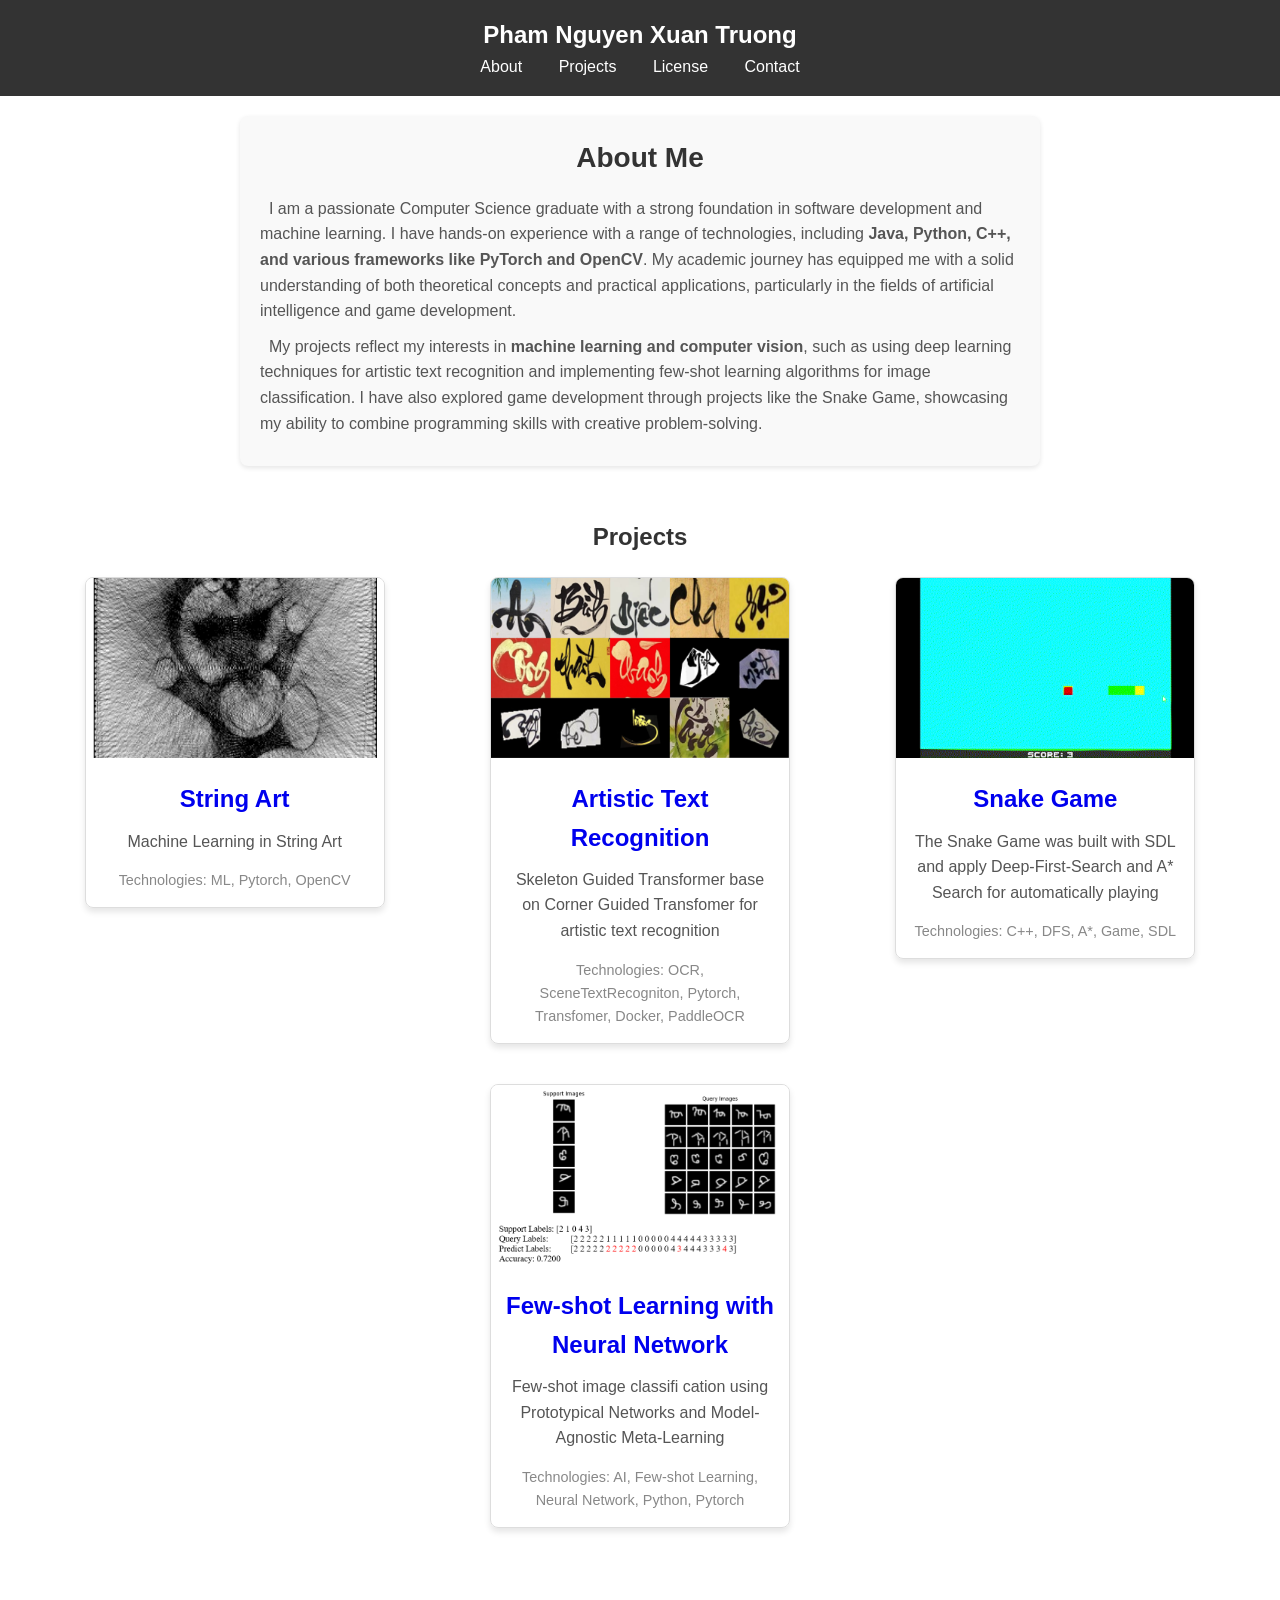
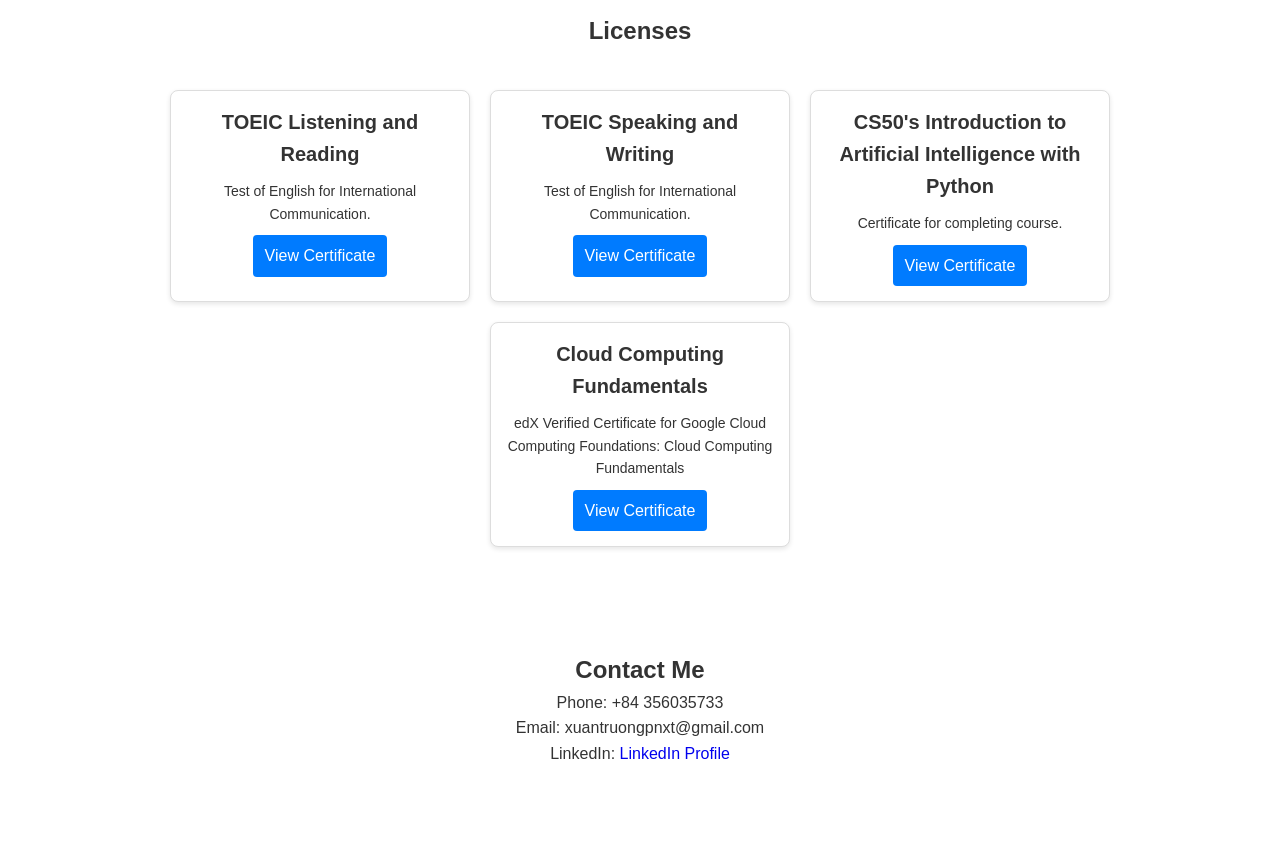
==== index.html @ 79f611bf "first commit" ====
<!DOCTYPE html>
<html lang="en">

<head>
    <meta charset="UTF-8">
    <meta name="viewport" content="width=device-width, initial-scale=1.0">
    <title>Xuan Truong - Portfolio</title>
    <link rel="stylesheet" href="style.css">
    <link rel="stylesheet" href="css/project_card.css">
    <link rel="stylesheet" href="css/license_card.css">
</head>

<body>

    <header>
        <nav>
            <h1>Pham Nguyen Xuan Truong</h1>
            <ul>
                <li><a href="#about">About</a></li>
                <li><a href="#projects">Projects</a></li>
                <li><a href="#licenses">License</a></li>
                <li><a href="#contact">Contact</a></li>
            </ul>
        </nav>
    </header>

    <section id="about" class="section">
        <h2>About Me</h2>

        <p>
            &nbsp; I am a passionate Computer Science graduate with a strong foundation in software development and machine
            learning. I have hands-on experience with a range of technologies, including <b>Java, Python, C++, and various
            frameworks like PyTorch and OpenCV</b>. My academic journey has equipped me with a solid understanding of both
            theoretical concepts and practical applications, particularly in the fields of artificial intelligence and
            game development.
        </p>
        <p>
            &nbsp; My projects reflect my interests in <b>machine learning and computer vision</b>, such as using deep learning
            techniques for artistic text recognition and implementing few-shot learning algorithms for image
            classification. I have also explored game development through projects like the Snake Game, showcasing my
            ability to combine programming skills with creative problem-solving.
        </p>

    </section>

    <section id="projects" class="section">
        <h2>Projects</h2>
        <div id="projects-container" class="projects-container"></div>
    </section>

    <section id="licenses" class="section">
        <h2>Licenses</h2>
        <div id="licenses-container" class="licenses-container"></div> <!-- This is where license cards will appear -->
    </section>


    <section id="contact" class="section">
        <h2>Contact Me</h2>
        <p>Phone: +84 356035733</p>
        <p>Email: xuantruongpnxt@gmail.com</p>
        <p>LinkedIn: <a href="https://www.linkedin.com/in/pnxuantruong/">LinkedIn Profile</a></p>
    </section>

    <!-- <footer>
        <p>&copy; 2024 Xuan Truong. All rights reserved.</p>
    </footer> -->

    <script src="js\project_card.js"></script>
    <script src="js/license_card.js"></script>
    <script src="script.js"></script>
</body>

</html>
---- style.css ----
* {
    margin: 0;
    padding: 0;
    box-sizing: border-box;
}

body {
    font-family: Arial, sans-serif;
    line-height: 1.6;
    color: #333;
    padding-bottom: 3rem;
}

header {
    background-color: #333;
    color: #fff;
    padding: 1rem;
    text-align: center;
    position: sticky;
}

nav ul {
    list-style-type: none;
}

nav ul li {
    display: inline;
    margin: 0 1rem;
}

nav ul li a {
    color: #fff;
    text-decoration: none;
}

.section {
    padding: 2rem;
    text-align: center;
}

footer {
    background-color: #333;
    color: #fff;
    padding: 1rem;
    text-align: center;
    position: fixed;
    bottom: 0;
    width: 100%;
}

.licenses-container {
    display: flex;
    flex-wrap: wrap;
    justify-content: center;
    margin: 20px auto;
    padding: 10px;
}

#about {
    background-color: #f9f9f9;
    padding: 20px;
    border-radius: 8px;
    box-shadow: 0 2px 5px rgba(0, 0, 0, 0.1);
    margin: 20px auto;
    max-width: 800px;
}

#about h2 {
    font-size: 28px;
    margin-bottom: 15px;
    text-align: center;
    color: #333;
}

#about p {
    font-size: 16px;
    line-height: 1.6;
    color: #555;
    margin-bottom: 10px;
    text-align: left;
}


/* For larger screens */
@media (min-width: 768px) {
    #projects-container {
        display: flex;
        flex-wrap: wrap;
        justify-content: space-around;
    }
}
---- css/project_card.css ----
/* Style for project card */
.project-card {
    border: 1px solid #ddd;
    border-radius: 8px;
    overflow: hidden;
    width: 300px;
    margin: 20px;
    box-shadow: 0 4px 6px rgba(0, 0, 0, 0.1);
    transition: transform 0.2s ease-in-out;
}

/* Hover effect */
.project-card:hover {
    transform: translateY(-10px);
}

/* Image styles */
.project-image {
    width: 100%;
    height: 180px;
    object-fit: cover;
}

/* Info section styles */
.project-info {
    padding: 15px;
}

.project-name {
    font-size: 1.5rem;
    margin-bottom: 10px;
}

.project-description {
    font-size: 1rem;
    margin-bottom: 15px;
    color: #555;
}

.project-tech {
    font-size: 0.9rem;
    color: #888;
}

a {
    text-decoration: none;
}
---- css/license_card.css ----
.license-card {
    background-color: #fff;
    border: 1px solid #ddd;
    border-radius: 8px;
    padding: 15px;
    margin: 10px;
    box-shadow: 0 2px 5px rgba(0, 0, 0, 0.1);
    transition: box-shadow 0.3s;
    max-width: 300px; /* Set a maximum width */
    width: 100%;      /* Allow the card to be responsive */
}

.license-card:hover {
    box-shadow: 0 4px 10px rgba(0, 0, 0, 0.2);
}

.license-name {
    font-size: 20px;
    margin: 0 0 10px;
}

.license-description {
    font-size: 14px;
    margin: 0 0 10px;
}

.license-link {
    display: inline-block;
    background-color: #007bff;
    color: white;
    padding: 8px 12px;
    border-radius: 4px;
    text-decoration: none;
}

.license-link:hover {
    background-color: #0056b3;
}
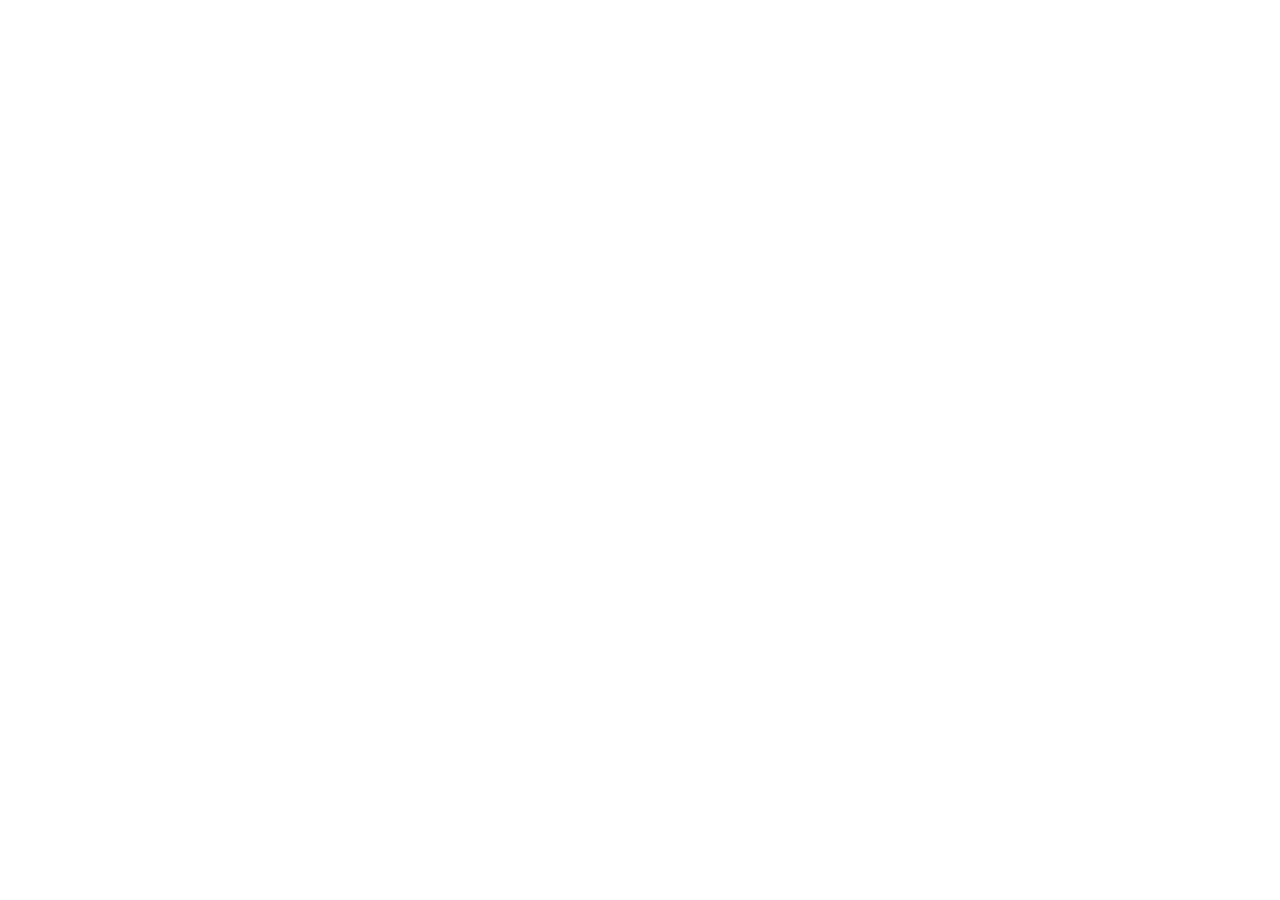
==== commit 6984d54f: "use vite react-ts" ====
--- a/index.html
+++ b/index.html
@@ -1,73 +1,16 @@
-<!DOCTYPE html>
+<!doctype html>
 <html lang="en">
 
 <head>
-    <meta charset="UTF-8">
-    <meta name="viewport" content="width=device-width, initial-scale=1.0">
-    <title>Xuan Truong - Portfolio</title>
-    <link rel="stylesheet" href="style.css">
-    <link rel="stylesheet" href="css/project_card.css">
-    <link rel="stylesheet" href="css/license_card.css">
+  <meta charset="UTF-8" />
+  <link rel="icon" type="image/svg+xml" href="/vite.svg" />
+  <meta name="viewport" content="width=device-width, initial-scale=1.0" />
+  <title>Truong Xuan Pham Nguyen - Fullstack Engineer Portfolio</title>
 </head>
 
 <body>
-
-    <header>
-        <nav>
-            <h1>Pham Nguyen Xuan Truong</h1>
-            <ul>
-                <li><a href="#about">About</a></li>
-                <li><a href="#projects">Projects</a></li>
-                <li><a href="#licenses">License</a></li>
-                <li><a href="#contact">Contact</a></li>
-            </ul>
-        </nav>
-    </header>
-
-    <section id="about" class="section">
-        <h2>About Me</h2>
-
-        <p>
-            &nbsp; I am a passionate Computer Science graduate with a strong foundation in software development and machine
-            learning. I have hands-on experience with a range of technologies, including <b>Java, Python, C++, and various
-            frameworks like PyTorch and OpenCV</b>. My academic journey has equipped me with a solid understanding of both
-            theoretical concepts and practical applications, particularly in the fields of artificial intelligence and
-            game development.
-        </p>
-        <p>
-            &nbsp; My projects reflect my interests in <b>machine learning and computer vision</b>, such as using deep learning
-            techniques for artistic text recognition and implementing few-shot learning algorithms for image
-            classification. I have also explored game development through projects like the Snake Game, showcasing my
-            ability to combine programming skills with creative problem-solving.
-        </p>
-
-    </section>
-
-    <section id="projects" class="section">
-        <h2>Projects</h2>
-        <div id="projects-container" class="projects-container"></div>
-    </section>
-
-    <section id="licenses" class="section">
-        <h2>Licenses</h2>
-        <div id="licenses-container" class="licenses-container"></div> <!-- This is where license cards will appear -->
-    </section>
-
-
-    <section id="contact" class="section">
-        <h2>Contact Me</h2>
-        <p>Phone: +84 356035733</p>
-        <p>Email: xuantruongpnxt@gmail.com</p>
-        <p>LinkedIn: <a href="https://www.linkedin.com/in/pnxuantruong/">LinkedIn Profile</a></p>
-    </section>
-
-    <!-- <footer>
-        <p>&copy; 2024 Xuan Truong. All rights reserved.</p>
-    </footer> -->
-
-    <script src="js\project_card.js"></script>
-    <script src="js/license_card.js"></script>
-    <script src="script.js"></script>
+  <div id="root"></div>
+  <script type="module" src="/src/main.tsx"></script>
 </body>
 
 </html>
